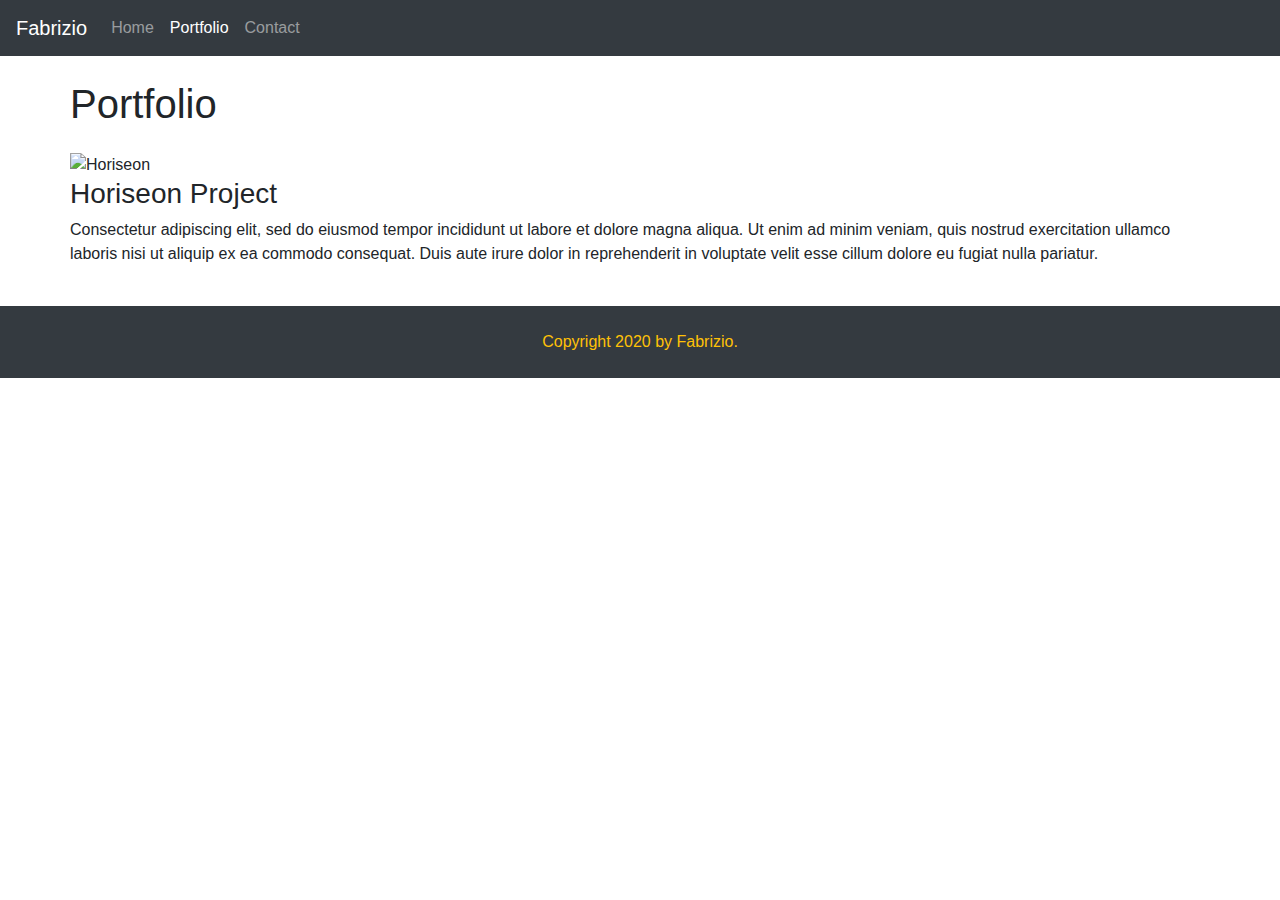
==== portfolio.html @ f1a42607 "initial commit" ====
<!DOCTYPE html>
<html>
<head>
    <meta charset='utf-8'>
    <meta http-equiv='X-UA-Compatible' content='IE=edge'>
    <title>Fabrizio Personal Site</title>
    <meta name='viewport' content='width=device-width, initial-scale=1'>
    <link rel='stylesheet' type='text/css' media='screen' href='css/bootstrap.min.css'>
    <link rel='stylesheet' type='text/css' media='screen' href='css/styles.css'>
    <script src='js/jquery-3.4.1.min.js'></script>
    <script src='js/bootstrap.min.js'></script>
</head>
<body>
    <header>
        <nav class="navbar navbar-expand-lg navbar-dark bg-dark">
            <a class="navbar-brand" href="index.html">Fabrizio</a>
            <button class="navbar-toggler" type="button" data-toggle="collapse" data-target="#navbarNav" aria-controls="navbarNav" aria-expanded="false" aria-label="Toggle navigation">
              <span class="navbar-toggler-icon"></span>
            </button>
            <div class="collapse navbar-collapse" id="navbarNav">
              <ul class="navbar-nav">
                <li class="nav-item">
                  <a class="nav-link" href="index.html">Home <span class="sr-only">(current)</span></a>
                </li>
                <li class="nav-item">
                  <a class="nav-link active" href="portfolio.html">Portfolio</a>
                </li>
                <li class="nav-item">
                  <a class="nav-link" href="contact.html">Contact</a>
                </li>
              </ul>
            </div>
          </nav>
    </header>
    <main class="container pt-4 pb-4">
        <div class="row">
            <div class="col-xs-12">
                <h1 class="mb-4">Portfolio</h1>
                <img src="images/horiseon.png" class="img-fluid" alt="Horiseon" />
                <h3>Horiseon Project</h3>
                <p>Consectetur adipiscing elit, sed do eiusmod tempor incididunt ut labore et dolore magna aliqua. Ut enim ad minim veniam, quis nostrud exercitation ullamco laboris nisi ut aliquip ex ea commodo consequat. Duis aute irure dolor in reprehenderit in voluptate velit esse cillum dolore eu fugiat nulla pariatur.</p>
            </div>
        </div>
    </main>
    <footer class="p-4 text-center text-warning bg-dark">
        Copyright 2020 by Fabrizio.
    </footer>
</body>
</html>
---- css/styles.css ----
.skill-image{
    height: 200px;
}
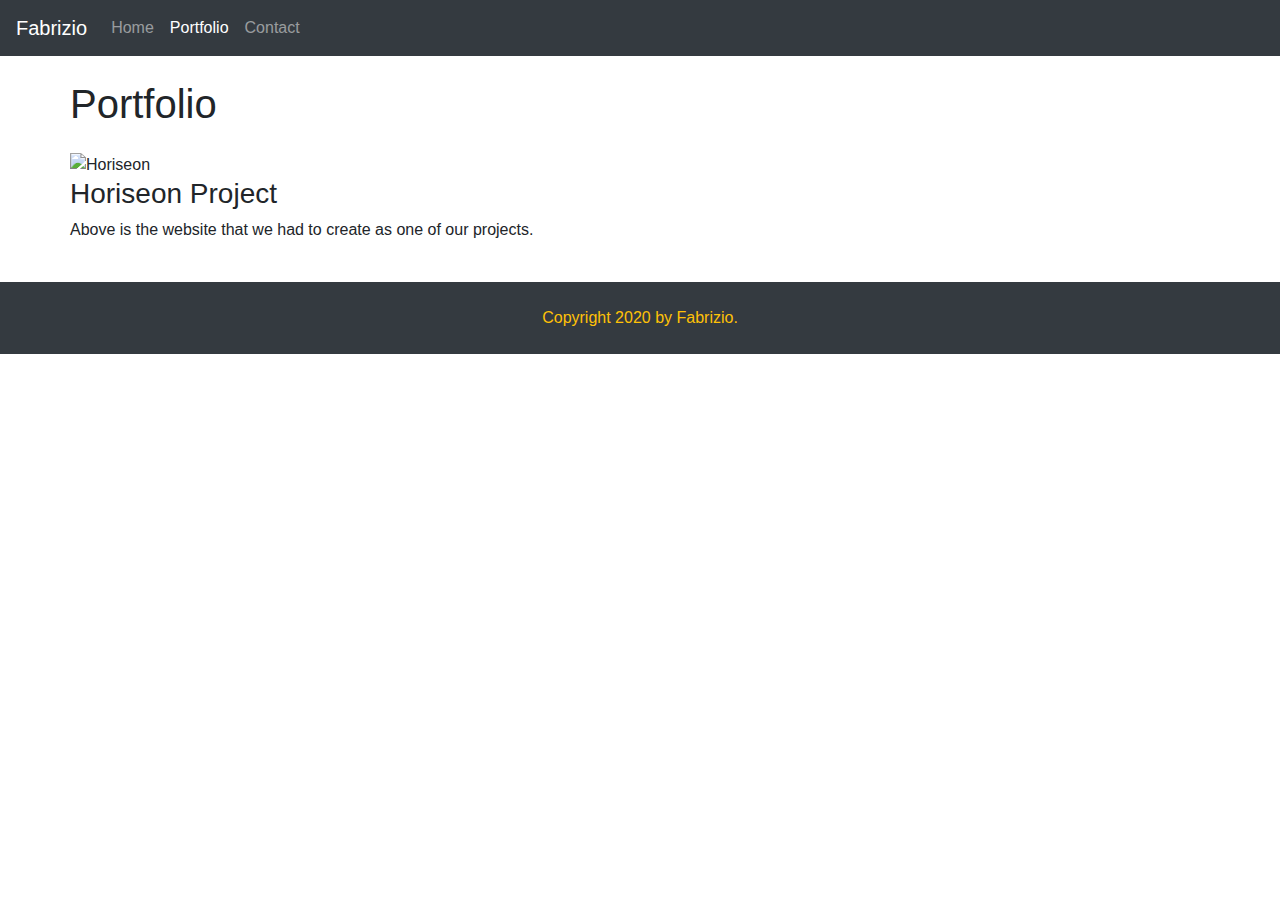
==== commit c6761244: "initial commit" ====
--- a/portfolio.html
+++ b/portfolio.html
@@ -38,7 +38,7 @@
                 <h1 class="mb-4">Portfolio</h1>
                 <img src="images/horiseon.png" class="img-fluid" alt="Horiseon" />
                 <h3>Horiseon Project</h3>
-                <p>Consectetur adipiscing elit, sed do eiusmod tempor incididunt ut labore et dolore magna aliqua. Ut enim ad minim veniam, quis nostrud exercitation ullamco laboris nisi ut aliquip ex ea commodo consequat. Duis aute irure dolor in reprehenderit in voluptate velit esse cillum dolore eu fugiat nulla pariatur.</p>
+                <p> Above is the website that we had to create as one of our projects. </p>
             </div>
         </div>
     </main>
